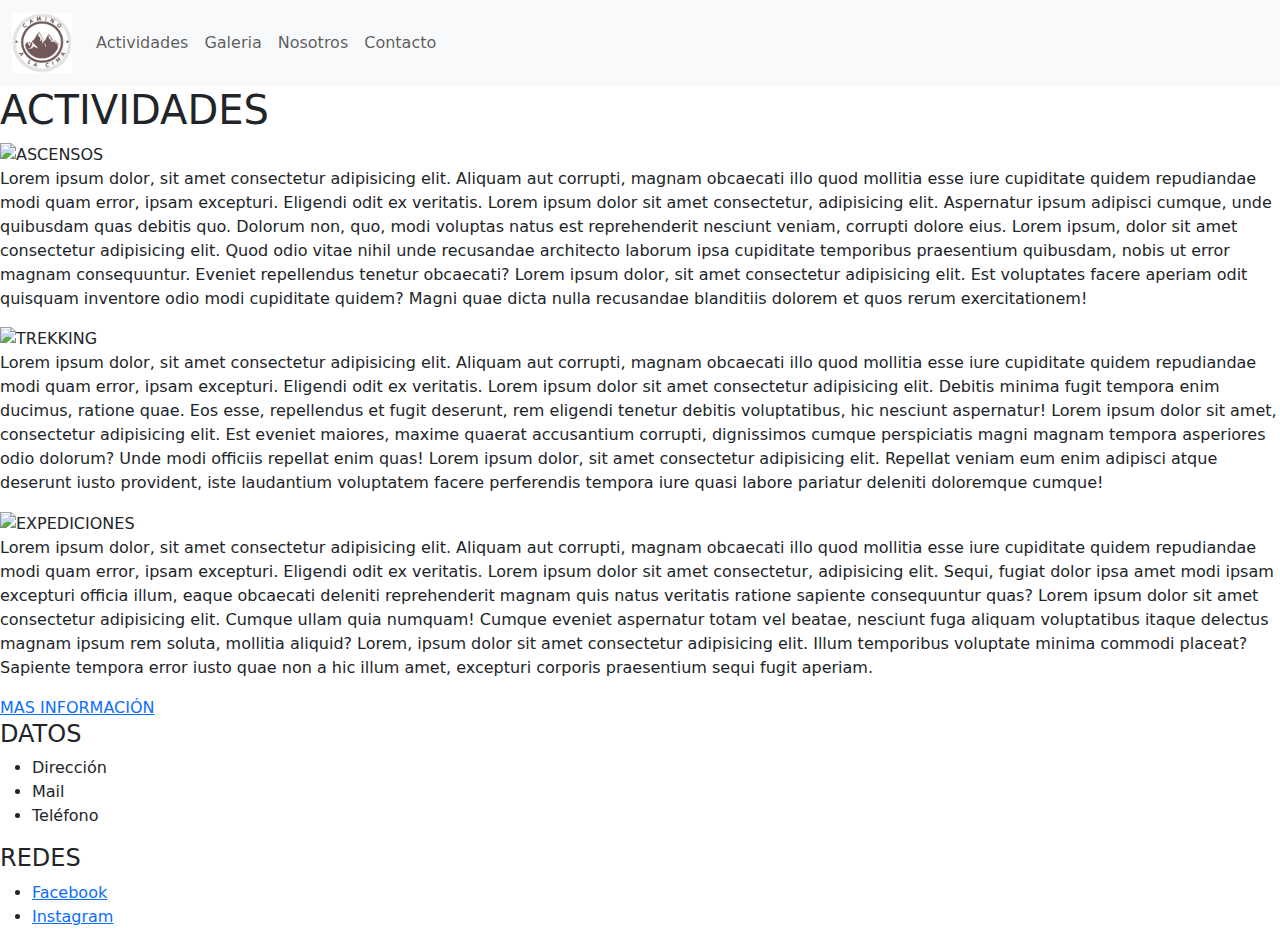
==== pages/actividades.html @ 893b3b4c "inicio" ====
<!DOCTYPE html>
<html lang="en">
    <head>
        <meta charset="UTF-8">
        <meta http-equiv="X-UA-Compatible" content="IE=edge">
        <meta name="viewport" content="width=device-width, initial-scale=1.0">
        <title>Actividades</title>
            <!--Fonts-->
        <link rel="preconnect" href="https://fonts.googleapis.com">
        <link rel="preconnect" href="https://fonts.gstatic.com" crossorigin>
        <link href="https://fonts.googleapis.com/css2?family=Kalam:wght@300&family=Oxygen:wght@300&display=swap" rel="stylesheet">
            <!--link boostrap-->
        <link rel="stylesheet" href="https://cdn.jsdelivr.net/npm/bootstrap@5.3.0-alpha3/dist/css/bootstrap.min.css">
            <!--enlace al archivo de estilo-->
        <link rel="stylesheet" href="/styles/style.css">
    </head>
    <body>
        <header>
            <nav class="navbar navbar-expand-lg bg-body-tertiary">
              <div class="container-fluid">
                <a class="navbar-brand" href="/index.html">
                  <img class="logo" src="/img/CAMINO.png" alt="logo">
                </a>
                <button class="navbar-toggler" type="button" data-bs-toggle="collapse" data-bs-target="#navbarNavDropdown" aria-controls="navbarNavDropdown" aria-expanded="false" aria-label="Toggle navigation">
                  <span class="navbar-toggler-icon"></span>
                </button>
                <div class="collapse navbar-collapse" id="navbarNavDropdown">
                  <ul class="navbar-nav">
                    <li class="nav-item">
                      <a class="nav-link" href="actividades.html">
                        Actividades
                      </a>
                    </li>
                    <li class="nav-item">
                      <a class="nav-link" href="galeria.html">Galeria</a>
                    </li>
                    <li class="nav-item">
                      <a class="nav-link" href="nosotros.html">Nosotros</a>
                    </li>
                    <li class="nav-item">
                      <a class="nav-link" href="contacto.html">Contacto</a>
                    </li> 
                  </ul>
                </div>
              </div>
            </nav>
          </header>
        <main class="flexcontainer-main">
            <h1>ACTIVIDADES</h1>
            <section class="actividades"><!--contenido principal de la página-->
                <div class="ASCENSOS">
                    <img class="ASCENSOS" src="/img/ascenso.jpg" alt="ASCENSOS">
                    <p>Lorem ipsum dolor, sit amet consectetur adipisicing elit. Aliquam aut corrupti, magnam obcaecati illo quod mollitia esse iure cupiditate quidem repudiandae modi quam error, ipsam excepturi. Eligendi odit ex veritatis. Lorem ipsum dolor sit amet consectetur, adipisicing elit. Aspernatur ipsum adipisci cumque, unde quibusdam quas debitis quo. Dolorum non, quo, modi voluptas natus est reprehenderit nesciunt veniam, corrupti dolore eius. Lorem ipsum, dolor sit amet consectetur adipisicing elit. Quod odio vitae nihil unde recusandae architecto laborum ipsa cupiditate temporibus praesentium quibusdam, nobis ut error magnam consequuntur. Eveniet repellendus tenetur obcaecati? Lorem ipsum dolor, sit amet consectetur adipisicing elit. Est voluptates facere aperiam odit quisquam inventore odio modi cupiditate quidem? Magni quae dicta nulla recusandae blanditiis dolorem et quos rerum exercitationem!</p>   
                </div>
                <div class="TREKKING">
                    <img class="TREKKING" src="/img/trekking.jpg" alt="TREKKING">
                    <p>Lorem ipsum dolor, sit amet consectetur adipisicing elit. Aliquam aut corrupti, magnam obcaecati illo quod mollitia esse iure cupiditate quidem repudiandae modi quam error, ipsam excepturi. Eligendi odit ex veritatis. Lorem ipsum dolor sit amet consectetur adipisicing elit. Debitis minima fugit tempora enim ducimus, ratione quae. Eos esse, repellendus et fugit deserunt, rem eligendi tenetur debitis voluptatibus, hic nesciunt aspernatur! Lorem ipsum dolor sit amet, consectetur adipisicing elit. Est eveniet maiores, maxime quaerat accusantium corrupti, dignissimos cumque perspiciatis magni magnam tempora asperiores odio dolorum? Unde modi officiis repellat enim quas! Lorem ipsum dolor, sit amet consectetur adipisicing elit. Repellat veniam eum enim adipisci atque deserunt iusto provident, iste laudantium voluptatem facere perferendis tempora iure quasi labore pariatur deleniti doloremque cumque!</p>   
                </div>
                <div class="EXPEDICIONES">
                    <img class="EXPEDICIONES" src="/img/expediciones.jpeg" alt="EXPEDICIONES">
                    <p>Lorem ipsum dolor, sit amet consectetur adipisicing elit. Aliquam aut corrupti, magnam obcaecati illo quod mollitia esse iure cupiditate quidem repudiandae modi quam error, ipsam excepturi. Eligendi odit ex veritatis. Lorem ipsum dolor sit amet consectetur, adipisicing elit. Sequi, fugiat dolor ipsa amet modi ipsam excepturi officia illum, eaque obcaecati deleniti reprehenderit magnam quis natus veritatis ratione sapiente consequuntur quas? Lorem ipsum dolor sit amet consectetur adipisicing elit. Cumque ullam quia numquam! Cumque eveniet aspernatur totam vel beatae, nesciunt fuga aliquam voluptatibus itaque delectus magnam ipsum rem soluta, mollitia aliquid? Lorem, ipsum dolor sit amet consectetur adipisicing elit. Illum temporibus voluptate minima commodi placeat? Sapiente tempora error iusto quae non a hic illum amet, excepturi corporis praesentium sequi fugit aperiam.</p>   
                </div>
            </section>
            <section class="INFO"> <!-- boton de contacto-->
                <a href="/pages/contacto.html">MAS INFORMACIÓN</a>
            </section>
        </main>
        <footer class="flexcontainer-footer">
            <!--primer sección de pie de página-->
            <div class="datos">
                <h4>DATOS</h4>
                <ul>
                    <li>Dirección</li>
                    <li>Mail</li>
                    <li>Teléfono</li>
                </ul>
            </div>
            <!--segunda sección de pie de página-->
            <div class="redes">
                <h4>REDES</h4>
                <ul>
                    <li><a href="https://facebook.com">Facebook</a></li>
                    <li><a href="https://instagram.com">Instagram</a></li>
                </ul>
            </div>
        </footer>
            <!--script boostrap-->
        <script src="	https://cdn.jsdelivr.net/npm/bootstrap@5.3.0-alpha3/dist/js/bootstrap.bundle.min.js"></script>
    </body>
</html>
---- styles/style.css ----
/*selector universal*/
* {
  /*Box-model*/
  margin: 0; 
  padding: 0;
}

.logo {
    /*Box-model*/
    width: 60px;
    height: 60px;
}

/*main*/
.flexcontainer-main {
    display: flex;
    flex-flow: column wrap;
}
.conteiner-imagen {
    position: relative;
    display: inline-block;
    padding-bottom: 10%;
}
.fitzroy {
    /*Positioning*/
    position: relative;
    /*Box-model*/
    width: 100%;
    height: auto;
    max-width: 100%;
}
.title-index {
    /*Positioning*/
    position: absolute;
    left: 20%;
    right: 20%;
    bottom: 30%;
    /*typography*/
    font-family: 'oxygen', sans-serif;
    font-size: 4vw;
    font-style: italic;
    font-weight: bold;
    text-align: center;
    /*visual*/
    text-align: center;
    text-transform: uppercase;
    text-rendering: optimizeLegibility;
    color:rgb(123, 185, 243);
    letter-spacing: .1em;
    text-shadow: 
      0 -1px 0 #fff, 
      0 1px 0 #2e2e2e, 
      0 2px 0 #2c2c2c, 
      0 3px 0 #2a2a2a, 
      0 4px 0 #282828, 
      0 5px 0 #262626, 
      0 6px 0 #242424, 
      0 7px 0 #222, 
      0 8px 0 #202020, 
      0 9px 0 #1e1e1e, 
      0 10px 0 #1c1c1c, 
      0 11px 0 #1a1a1a, 
      0 12px 0 #181818, 
      0 13px 0 #161616, 
      0 14px 0 #141414, 
      0 15px 0 #121212, 
      0 22px 30px rgba(0, 0, 0, 0.9);
}
.first-p {
    /*Positioning*/
    position: relative;
    /*Box-model*/
    display: inline-block;
    /*typography*/
    font-family: 'oxygen', sans-serif;
    font-size: 2vw;
    font-style: italic;
    font-weight: bolder;
    text-align: center;
    /*visual*/
    color: rgb(1, 10, 29);
    border: 2px solid #141414;

}
.conteiner-actividades {
    display: flex;
    position: relative;
    flex-direction: row;
    justify-content: space-around;
}
.video-responsive {
    position: relative;
    padding-bottom: 56.25%;
    height: 0;
    overflow: hidden;
}
.video-responsive iframe {
    position: absolute;
    top: 0;
    left: 0;
    width: 100%;
    height: 100%;
}
/*footer*/
.container-footer {
    /*positioning*/
    position: relative;
    max-width: 100%;
    width: 100%;
    height: auto;
    /*Box-model*/
    display: flex;
    flex-direction: row;
    justify-content: space-between;
    /*typography*/
    font-family: 'oxygen', sans-serif;
}
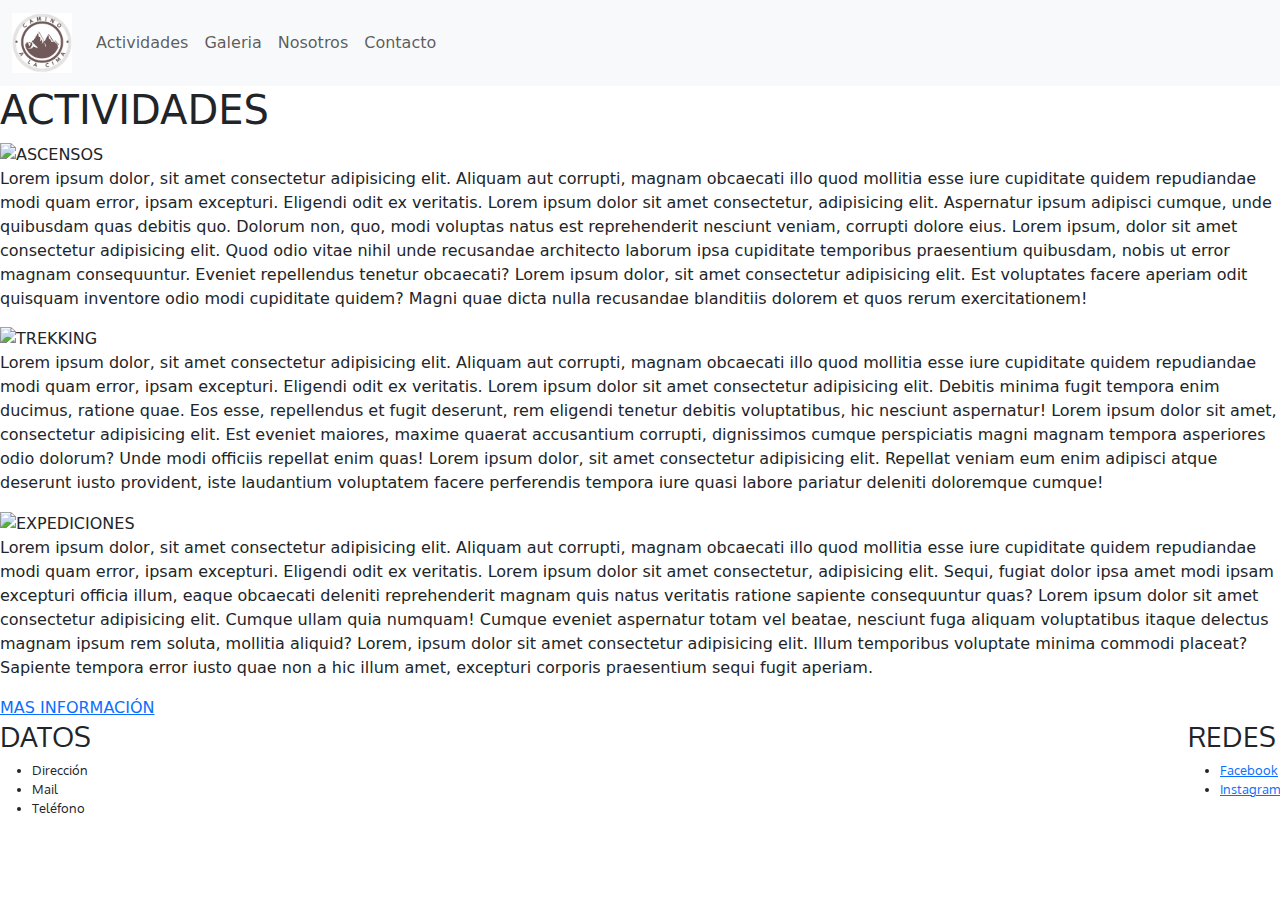
==== commit b1666e07: "modified:   index.html 	modified:   pages/actividades.html 	modified:   pages/contacto.html 	modifie" ====
--- a/pages/actividades.html
+++ b/pages/actividades.html
@@ -65,24 +65,22 @@
                 <a href="/pages/contacto.html">MAS INFORMACIÓN</a>
             </section>
         </main>
-        <footer class="flexcontainer-footer">
-            <!--primer sección de pie de página-->
-            <div class="datos">
-                <h4>DATOS</h4>
-                <ul>
-                    <li>Dirección</li>
-                    <li>Mail</li>
-                    <li>Teléfono</li>
-                </ul>
-            </div>
-            <!--segunda sección de pie de página-->
-            <div class="redes">
-                <h4>REDES</h4>
-                <ul>
-                    <li><a href="https://facebook.com">Facebook</a></li>
-                    <li><a href="https://instagram.com">Instagram</a></li>
-                </ul>
-            </div>
+        <footer class="container-footer">
+          <div class="datos">
+            <h3>DATOS</h3>
+            <ul>
+              <li>Dirección</li>
+              <li>Mail</li>
+              <li>Teléfono</li>
+            </ul>
+          </div>
+          <div class="redes">
+            <h3>REDES</h3>
+            <ul>
+              <li><a href="https://facebook.com">Facebook</a></li>
+              <li><a href="https://instagram.com">Instagram</a></li>
+            </ul>
+          </div>
         </footer>
             <!--script boostrap-->
         <script src="	https://cdn.jsdelivr.net/npm/bootstrap@5.3.0-alpha3/dist/js/bootstrap.bundle.min.js"></script>
--- a/styles/style.css
+++ b/styles/style.css
@@ -5,6 +5,10 @@
   padding: 0;
 }
 
+.bg-nav-camino {
+    background-color: none;
+    font-size: 1.5rem;
+}
 .logo {
     /*Box-model*/
     width: 60px;
@@ -18,8 +22,8 @@
 }
 .conteiner-imagen {
     position: relative;
-    display: inline-block;
-    padding-bottom: 10%;
+    display: flex;
+    flex-wrap: wrap;
 }
 .fitzroy {
     /*Positioning*/
@@ -29,7 +33,7 @@
     height: auto;
     max-width: 100%;
 }
-.title-index {
+.title-h1 {
     /*Positioning*/
     position: absolute;
     left: 20%;
@@ -80,16 +84,20 @@
     /*visual*/
     color: rgb(1, 10, 29);
     border: 2px solid #141414;
+    background-color: aliceblue;
 
 }
 .conteiner-actividades {
     display: flex;
+    flex-wrap: wrap;
     position: relative;
     flex-direction: row;
     justify-content: space-around;
 }
 .video-responsive {
     position: relative;
+    display: flex;
+    flex-wrap: wrap;
     padding-bottom: 56.25%;
     height: 0;
     overflow: hidden;
@@ -100,6 +108,39 @@
     left: 0;
     width: 100%;
     height: 100%;
+}
+.grid-container-galeria {
+    display: grid;
+    grid-template-columns: repeat(4, minmax(250px, 1fr));
+    grid-auto-rows: minmax(200px, auto);
+}
+.main-flex {
+    display: flex;
+    justify-content: center;
+    flex-flow: column wrap;
+    max-width: 100%;
+    
+}
+.grid-container-nosotros {
+    display: grid;
+    grid-template-columns: 2fr 2fr;
+    align-items: center;
+}
+.grid-item-text {
+    padding: 10%;
+    /*typography*/
+    font-family: 'oxygen', sans-serif;
+    font-size: 2vw;
+    font-style: italic;
+    font-weight: bolder;
+    text-align: center;
+    /*visual*/
+    color: rgb(1, 10, 29);
+}
+.grid-item-img {
+    padding: 10%;
+    margin: 10px;
+    justify-content: center;
 }
 /*footer*/
 .container-footer {
@@ -114,4 +155,6 @@
     justify-content: space-between;
     /*typography*/
     font-family: 'oxygen', sans-serif;
-}
+    font-size: 1vw;
+    /*visual*/
+}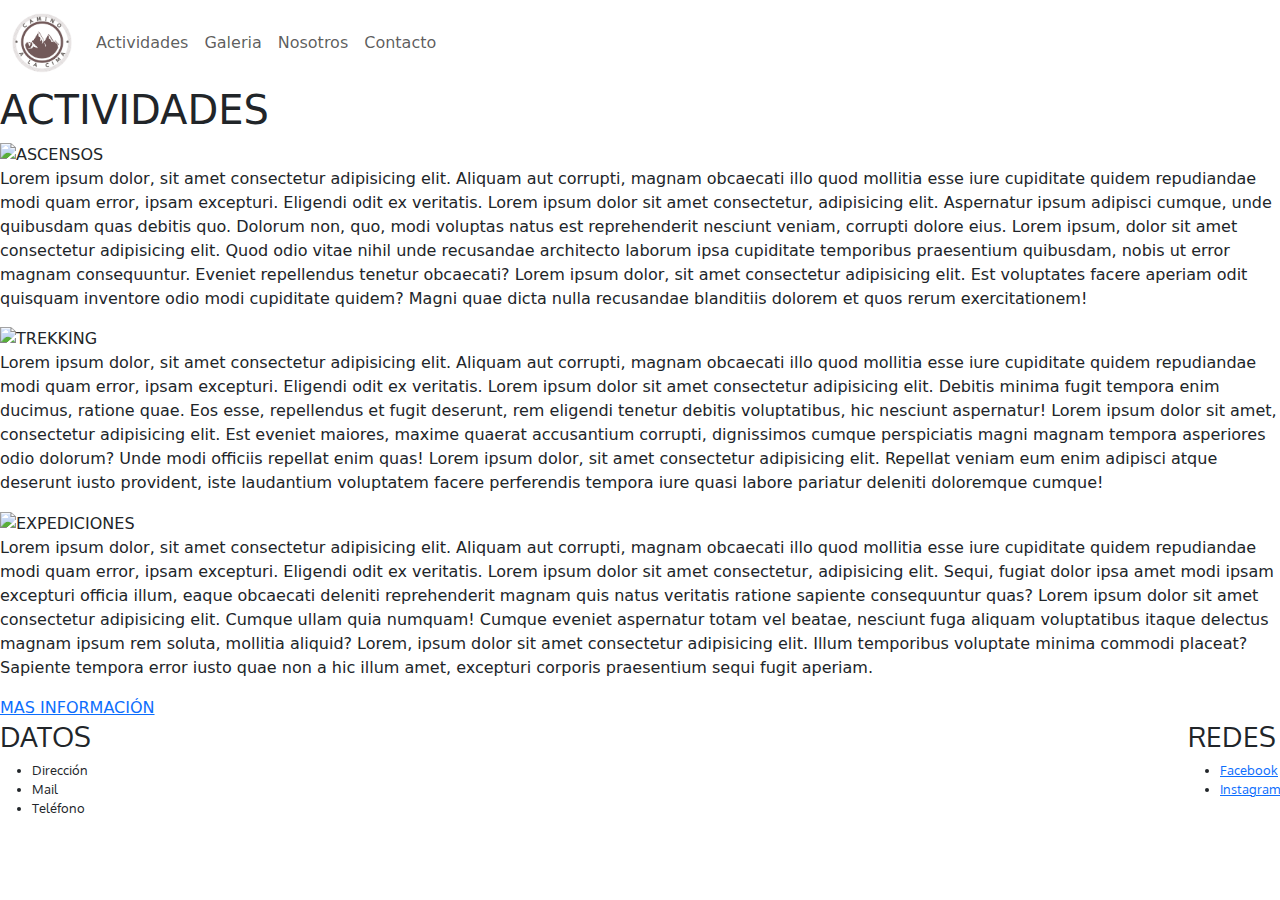
==== commit 11c87a57: "modified:   index.html 	modified:   pages/actividades.html 	modified:   pages/contacto.html 	modifie" ====
--- a/pages/actividades.html
+++ b/pages/actividades.html
@@ -16,7 +16,7 @@
     </head>
     <body>
         <header>
-            <nav class="navbar navbar-expand-lg bg-body-tertiary">
+            <nav class="navbar navbar-expand-lg bg-nav-camino">
               <div class="container-fluid">
                 <a class="navbar-brand" href="/index.html">
                   <img class="logo" src="/img/CAMINO.png" alt="logo">
--- a/styles/style.css
+++ b/styles/style.css
@@ -4,15 +4,19 @@
   margin: 0; 
   padding: 0;
 }
+/*navbar*/
 
-.bg-nav-camino {
+.nav-camino {
     background-color: none;
     font-size: 1.5rem;
 }
+
 .logo {
     /*Box-model*/
+    display: flex;
     width: 60px;
     height: 60px;
+    order: -2;
 }
 
 /*main*/
@@ -119,13 +123,18 @@
     justify-content: center;
     flex-flow: column wrap;
     max-width: 100%;
-    
+
 }
 .grid-container-nosotros {
     display: grid;
-    grid-template-columns: 2fr 2fr;
+    grid-template-columns: 1fr 1fr;
     align-items: center;
 }
+@media (max-width: 767px) {
+    .grid-container-nosotros {
+      grid-template-columns: 1fr;
+    }
+  }
 .grid-item-text {
     padding: 10%;
     /*typography*/
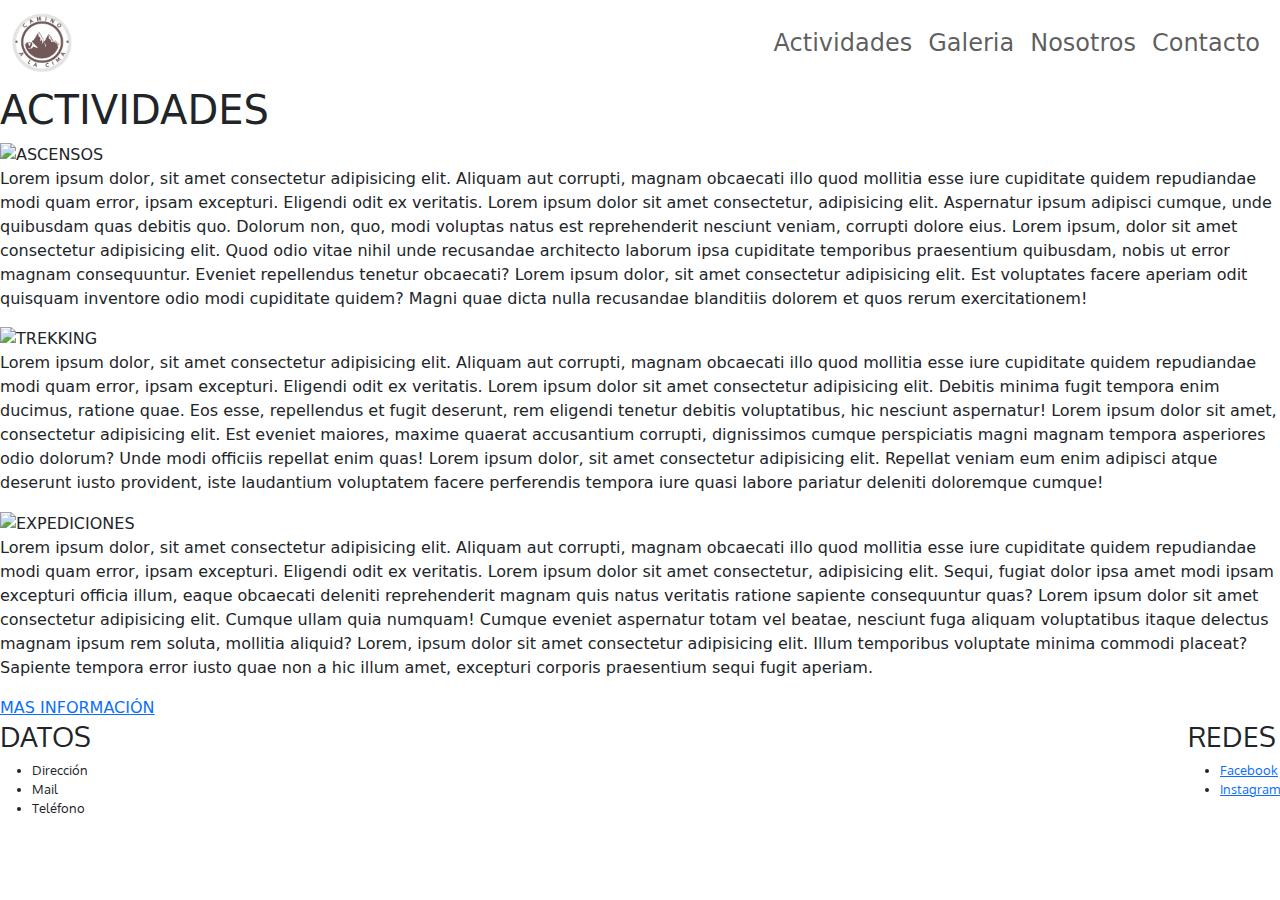
==== commit 4f4157e2: "modified:   index.html 	modified:   pages/actividades.html 	modified:   pages/contacto.html 	modifie" ====
--- a/pages/actividades.html
+++ b/pages/actividades.html
@@ -12,57 +12,57 @@
             <!--link boostrap-->
         <link rel="stylesheet" href="https://cdn.jsdelivr.net/npm/bootstrap@5.3.0-alpha3/dist/css/bootstrap.min.css">
             <!--enlace al archivo de estilo-->
-        <link rel="stylesheet" href="/styles/style.css">
+        <link rel="stylesheet" href="../styles/style.css">
     </head>
     <body>
-        <header>
-            <nav class="navbar navbar-expand-lg bg-nav-camino">
-              <div class="container-fluid">
-                <a class="navbar-brand" href="/index.html">
-                  <img class="logo" src="/img/CAMINO.png" alt="logo">
-                </a>
-                <button class="navbar-toggler" type="button" data-bs-toggle="collapse" data-bs-target="#navbarNavDropdown" aria-controls="navbarNavDropdown" aria-expanded="false" aria-label="Toggle navigation">
-                  <span class="navbar-toggler-icon"></span>
-                </button>
-                <div class="collapse navbar-collapse" id="navbarNavDropdown">
-                  <ul class="navbar-nav">
-                    <li class="nav-item">
-                      <a class="nav-link" href="actividades.html">
-                        Actividades
-                      </a>
-                    </li>
-                    <li class="nav-item">
-                      <a class="nav-link" href="galeria.html">Galeria</a>
-                    </li>
-                    <li class="nav-item">
-                      <a class="nav-link" href="nosotros.html">Nosotros</a>
-                    </li>
-                    <li class="nav-item">
-                      <a class="nav-link" href="contacto.html">Contacto</a>
-                    </li> 
-                  </ul>
-                </div>
-              </div>
-            </nav>
-          </header>
+      <header>
+        <nav class="navbar navbar-expand-lg nav-camino">
+          <div class="container-fluid">
+            <a class="navbar-brand" href="../index.html">
+              <img class="logo" src="../img/CAMINO.png" alt="logo">
+            </a>
+            <button class="navbar-toggler" type="button" data-bs-toggle="collapse" data-bs-target="#navbarNavDropdown" aria-controls="navbarNavDropdown" aria-expanded="false" aria-label="Toggle navigation">
+              <span class="navbar-toggler-icon"></span>
+            </button>
+            <div class="collapse navbar-collapse" id="navbarNavDropdown">
+              <ul class="navbar-nav ms-auto">
+                <li class="nav-item">
+                  <a class="nav-link" href="./actividades.html">
+                    Actividades
+                  </a>
+                </li>
+                <li class="nav-item">
+                  <a class="nav-link" href="./galeria.html">Galeria</a>
+                </li>
+                <li class="nav-item">
+                  <a class="nav-link" href="./nosotros.html">Nosotros</a>
+                </li>
+                <li class="nav-item">
+                  <a class="nav-link" href="./contacto.html">Contacto</a>
+                </li> 
+              </ul>
+            </div>
+          </div>
+        </nav>
+      </header>
         <main class="flexcontainer-main">
             <h1>ACTIVIDADES</h1>
             <section class="actividades"><!--contenido principal de la página-->
                 <div class="ASCENSOS">
-                    <img class="ASCENSOS" src="/img/ascenso.jpg" alt="ASCENSOS">
+                    <img class="ASCENSOS" src="../img/ascenso.jpg" alt="ASCENSOS">
                     <p>Lorem ipsum dolor, sit amet consectetur adipisicing elit. Aliquam aut corrupti, magnam obcaecati illo quod mollitia esse iure cupiditate quidem repudiandae modi quam error, ipsam excepturi. Eligendi odit ex veritatis. Lorem ipsum dolor sit amet consectetur, adipisicing elit. Aspernatur ipsum adipisci cumque, unde quibusdam quas debitis quo. Dolorum non, quo, modi voluptas natus est reprehenderit nesciunt veniam, corrupti dolore eius. Lorem ipsum, dolor sit amet consectetur adipisicing elit. Quod odio vitae nihil unde recusandae architecto laborum ipsa cupiditate temporibus praesentium quibusdam, nobis ut error magnam consequuntur. Eveniet repellendus tenetur obcaecati? Lorem ipsum dolor, sit amet consectetur adipisicing elit. Est voluptates facere aperiam odit quisquam inventore odio modi cupiditate quidem? Magni quae dicta nulla recusandae blanditiis dolorem et quos rerum exercitationem!</p>   
                 </div>
                 <div class="TREKKING">
-                    <img class="TREKKING" src="/img/trekking.jpg" alt="TREKKING">
+                    <img class="TREKKING" src="../img/trekking.jpg" alt="TREKKING">
                     <p>Lorem ipsum dolor, sit amet consectetur adipisicing elit. Aliquam aut corrupti, magnam obcaecati illo quod mollitia esse iure cupiditate quidem repudiandae modi quam error, ipsam excepturi. Eligendi odit ex veritatis. Lorem ipsum dolor sit amet consectetur adipisicing elit. Debitis minima fugit tempora enim ducimus, ratione quae. Eos esse, repellendus et fugit deserunt, rem eligendi tenetur debitis voluptatibus, hic nesciunt aspernatur! Lorem ipsum dolor sit amet, consectetur adipisicing elit. Est eveniet maiores, maxime quaerat accusantium corrupti, dignissimos cumque perspiciatis magni magnam tempora asperiores odio dolorum? Unde modi officiis repellat enim quas! Lorem ipsum dolor, sit amet consectetur adipisicing elit. Repellat veniam eum enim adipisci atque deserunt iusto provident, iste laudantium voluptatem facere perferendis tempora iure quasi labore pariatur deleniti doloremque cumque!</p>   
                 </div>
                 <div class="EXPEDICIONES">
-                    <img class="EXPEDICIONES" src="/img/expediciones.jpeg" alt="EXPEDICIONES">
+                    <img class="EXPEDICIONES" src="../img/expediciones.jpeg" alt="EXPEDICIONES">
                     <p>Lorem ipsum dolor, sit amet consectetur adipisicing elit. Aliquam aut corrupti, magnam obcaecati illo quod mollitia esse iure cupiditate quidem repudiandae modi quam error, ipsam excepturi. Eligendi odit ex veritatis. Lorem ipsum dolor sit amet consectetur, adipisicing elit. Sequi, fugiat dolor ipsa amet modi ipsam excepturi officia illum, eaque obcaecati deleniti reprehenderit magnam quis natus veritatis ratione sapiente consequuntur quas? Lorem ipsum dolor sit amet consectetur adipisicing elit. Cumque ullam quia numquam! Cumque eveniet aspernatur totam vel beatae, nesciunt fuga aliquam voluptatibus itaque delectus magnam ipsum rem soluta, mollitia aliquid? Lorem, ipsum dolor sit amet consectetur adipisicing elit. Illum temporibus voluptate minima commodi placeat? Sapiente tempora error iusto quae non a hic illum amet, excepturi corporis praesentium sequi fugit aperiam.</p>   
                 </div>
             </section>
             <section class="INFO"> <!-- boton de contacto-->
-                <a href="/pages/contacto.html">MAS INFORMACIÓN</a>
+                <a href="./contacto.html">MAS INFORMACIÓN</a>
             </section>
         </main>
         <footer class="container-footer">
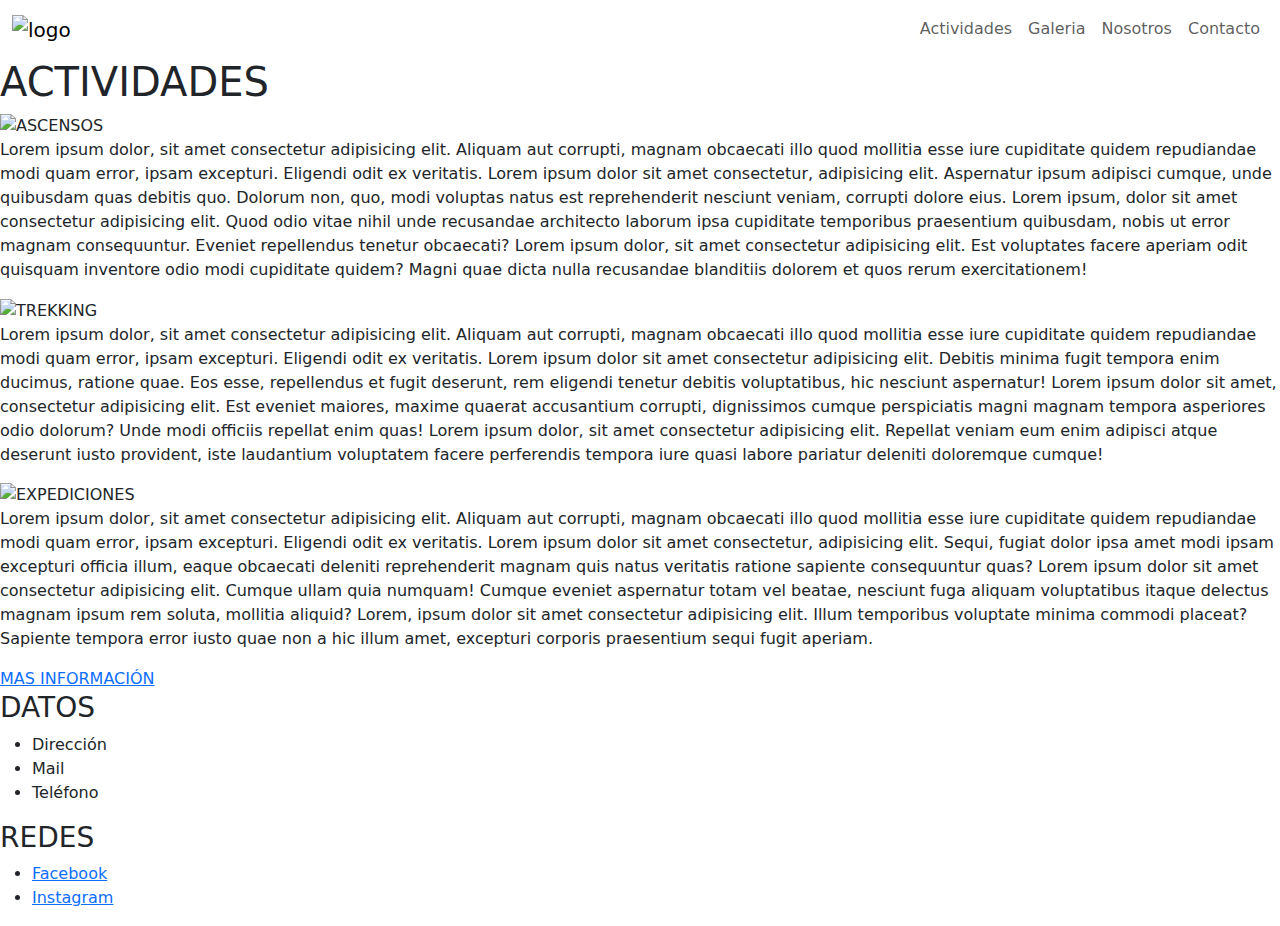
==== commit 946d76f7: "modified:   index.html 	modified:   pages/actividades.html 	modified:   pages/contacto.html 	modifie" ====
--- a/pages/actividades.html
+++ b/pages/actividades.html
@@ -12,14 +12,14 @@
             <!--link boostrap-->
         <link rel="stylesheet" href="https://cdn.jsdelivr.net/npm/bootstrap@5.3.0-alpha3/dist/css/bootstrap.min.css">
             <!--enlace al archivo de estilo-->
-        <link rel="stylesheet" href="../styles/style.css">
+        <link rel="stylesheet" href="styles/style.css">
     </head>
     <body>
       <header>
         <nav class="navbar navbar-expand-lg nav-camino">
           <div class="container-fluid">
-            <a class="navbar-brand" href="../index.html">
-              <img class="logo" src="../img/CAMINO.png" alt="logo">
+            <a class="navbar-brand" href="/index.html">
+              <img class="logo" src="img/CAMINO.png" alt="logo">
             </a>
             <button class="navbar-toggler" type="button" data-bs-toggle="collapse" data-bs-target="#navbarNavDropdown" aria-controls="navbarNavDropdown" aria-expanded="false" aria-label="Toggle navigation">
               <span class="navbar-toggler-icon"></span>
@@ -27,18 +27,18 @@
             <div class="collapse navbar-collapse" id="navbarNavDropdown">
               <ul class="navbar-nav ms-auto">
                 <li class="nav-item">
-                  <a class="nav-link" href="./actividades.html">
+                  <a class="nav-link" href="actividades.html">
                     Actividades
                   </a>
                 </li>
                 <li class="nav-item">
-                  <a class="nav-link" href="./galeria.html">Galeria</a>
+                  <a class="nav-link" href="galeria.html">Galeria</a>
                 </li>
                 <li class="nav-item">
-                  <a class="nav-link" href="./nosotros.html">Nosotros</a>
+                  <a class="nav-link" href="nosotros.html">Nosotros</a>
                 </li>
                 <li class="nav-item">
-                  <a class="nav-link" href="./contacto.html">Contacto</a>
+                  <a class="nav-link" href="contacto.html">Contacto</a>
                 </li> 
               </ul>
             </div>
@@ -49,20 +49,20 @@
             <h1>ACTIVIDADES</h1>
             <section class="actividades"><!--contenido principal de la página-->
                 <div class="ASCENSOS">
-                    <img class="ASCENSOS" src="../img/ascenso.jpg" alt="ASCENSOS">
+                    <img class="ASCENSOS" src="./img/ascenso.jpg" alt="ASCENSOS">
                     <p>Lorem ipsum dolor, sit amet consectetur adipisicing elit. Aliquam aut corrupti, magnam obcaecati illo quod mollitia esse iure cupiditate quidem repudiandae modi quam error, ipsam excepturi. Eligendi odit ex veritatis. Lorem ipsum dolor sit amet consectetur, adipisicing elit. Aspernatur ipsum adipisci cumque, unde quibusdam quas debitis quo. Dolorum non, quo, modi voluptas natus est reprehenderit nesciunt veniam, corrupti dolore eius. Lorem ipsum, dolor sit amet consectetur adipisicing elit. Quod odio vitae nihil unde recusandae architecto laborum ipsa cupiditate temporibus praesentium quibusdam, nobis ut error magnam consequuntur. Eveniet repellendus tenetur obcaecati? Lorem ipsum dolor, sit amet consectetur adipisicing elit. Est voluptates facere aperiam odit quisquam inventore odio modi cupiditate quidem? Magni quae dicta nulla recusandae blanditiis dolorem et quos rerum exercitationem!</p>   
                 </div>
                 <div class="TREKKING">
-                    <img class="TREKKING" src="../img/trekking.jpg" alt="TREKKING">
+                    <img class="TREKKING" src="./img/trekking.jpg" alt="TREKKING">
                     <p>Lorem ipsum dolor, sit amet consectetur adipisicing elit. Aliquam aut corrupti, magnam obcaecati illo quod mollitia esse iure cupiditate quidem repudiandae modi quam error, ipsam excepturi. Eligendi odit ex veritatis. Lorem ipsum dolor sit amet consectetur adipisicing elit. Debitis minima fugit tempora enim ducimus, ratione quae. Eos esse, repellendus et fugit deserunt, rem eligendi tenetur debitis voluptatibus, hic nesciunt aspernatur! Lorem ipsum dolor sit amet, consectetur adipisicing elit. Est eveniet maiores, maxime quaerat accusantium corrupti, dignissimos cumque perspiciatis magni magnam tempora asperiores odio dolorum? Unde modi officiis repellat enim quas! Lorem ipsum dolor, sit amet consectetur adipisicing elit. Repellat veniam eum enim adipisci atque deserunt iusto provident, iste laudantium voluptatem facere perferendis tempora iure quasi labore pariatur deleniti doloremque cumque!</p>   
                 </div>
                 <div class="EXPEDICIONES">
-                    <img class="EXPEDICIONES" src="../img/expediciones.jpeg" alt="EXPEDICIONES">
+                    <img class="EXPEDICIONES" src="./img/expediciones.jpeg" alt="EXPEDICIONES">
                     <p>Lorem ipsum dolor, sit amet consectetur adipisicing elit. Aliquam aut corrupti, magnam obcaecati illo quod mollitia esse iure cupiditate quidem repudiandae modi quam error, ipsam excepturi. Eligendi odit ex veritatis. Lorem ipsum dolor sit amet consectetur, adipisicing elit. Sequi, fugiat dolor ipsa amet modi ipsam excepturi officia illum, eaque obcaecati deleniti reprehenderit magnam quis natus veritatis ratione sapiente consequuntur quas? Lorem ipsum dolor sit amet consectetur adipisicing elit. Cumque ullam quia numquam! Cumque eveniet aspernatur totam vel beatae, nesciunt fuga aliquam voluptatibus itaque delectus magnam ipsum rem soluta, mollitia aliquid? Lorem, ipsum dolor sit amet consectetur adipisicing elit. Illum temporibus voluptate minima commodi placeat? Sapiente tempora error iusto quae non a hic illum amet, excepturi corporis praesentium sequi fugit aperiam.</p>   
                 </div>
             </section>
             <section class="INFO"> <!-- boton de contacto-->
-                <a href="./contacto.html">MAS INFORMACIÓN</a>
+                <a href="contacto.html">MAS INFORMACIÓN</a>
             </section>
         </main>
         <footer class="container-footer">
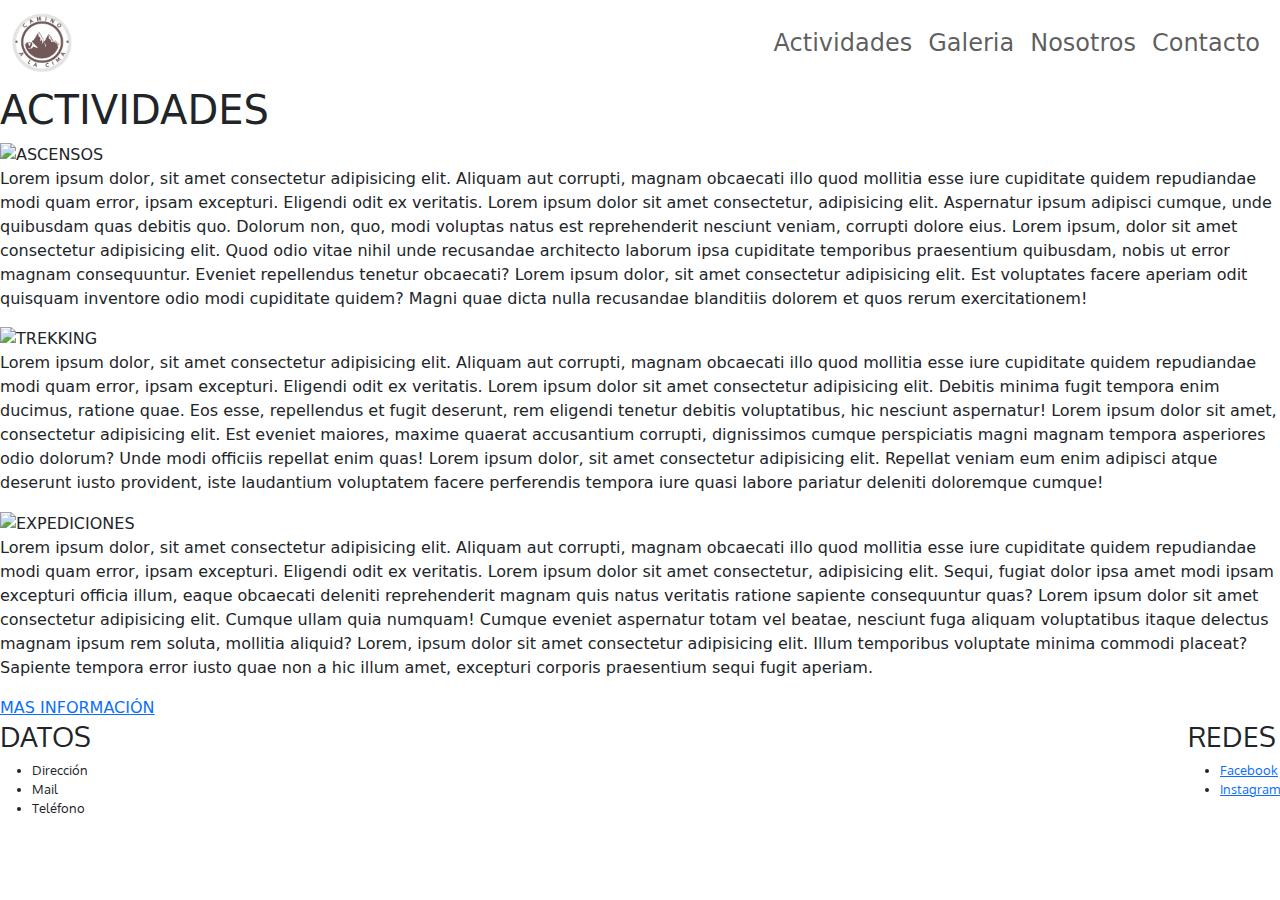
==== commit 7e7c0c14: "modified:   index.html 	modified:   pages/actividades.html 	modified:   pages/contacto.html 	modifie" ====
--- a/pages/actividades.html
+++ b/pages/actividades.html
@@ -12,14 +12,14 @@
             <!--link boostrap-->
         <link rel="stylesheet" href="https://cdn.jsdelivr.net/npm/bootstrap@5.3.0-alpha3/dist/css/bootstrap.min.css">
             <!--enlace al archivo de estilo-->
-        <link rel="stylesheet" href="styles/style.css">
+        <link rel="stylesheet" href="../styles/style.css">
     </head>
     <body>
       <header>
         <nav class="navbar navbar-expand-lg nav-camino">
           <div class="container-fluid">
-            <a class="navbar-brand" href="/index.html">
-              <img class="logo" src="img/CAMINO.png" alt="logo">
+            <a class="navbar-brand" href="../index.html">
+              <img class="logo" src="../img/CAMINO.png" alt="logo">
             </a>
             <button class="navbar-toggler" type="button" data-bs-toggle="collapse" data-bs-target="#navbarNavDropdown" aria-controls="navbarNavDropdown" aria-expanded="false" aria-label="Toggle navigation">
               <span class="navbar-toggler-icon"></span>
@@ -49,15 +49,15 @@
             <h1>ACTIVIDADES</h1>
             <section class="actividades"><!--contenido principal de la página-->
                 <div class="ASCENSOS">
-                    <img class="ASCENSOS" src="./img/ascenso.jpg" alt="ASCENSOS">
+                    <img class="ASCENSOS" src="../img/ascenso.jpg" alt="ASCENSOS">
                     <p>Lorem ipsum dolor, sit amet consectetur adipisicing elit. Aliquam aut corrupti, magnam obcaecati illo quod mollitia esse iure cupiditate quidem repudiandae modi quam error, ipsam excepturi. Eligendi odit ex veritatis. Lorem ipsum dolor sit amet consectetur, adipisicing elit. Aspernatur ipsum adipisci cumque, unde quibusdam quas debitis quo. Dolorum non, quo, modi voluptas natus est reprehenderit nesciunt veniam, corrupti dolore eius. Lorem ipsum, dolor sit amet consectetur adipisicing elit. Quod odio vitae nihil unde recusandae architecto laborum ipsa cupiditate temporibus praesentium quibusdam, nobis ut error magnam consequuntur. Eveniet repellendus tenetur obcaecati? Lorem ipsum dolor, sit amet consectetur adipisicing elit. Est voluptates facere aperiam odit quisquam inventore odio modi cupiditate quidem? Magni quae dicta nulla recusandae blanditiis dolorem et quos rerum exercitationem!</p>   
                 </div>
                 <div class="TREKKING">
-                    <img class="TREKKING" src="./img/trekking.jpg" alt="TREKKING">
+                    <img class="TREKKING" src="../img/trekking.jpg" alt="TREKKING">
                     <p>Lorem ipsum dolor, sit amet consectetur adipisicing elit. Aliquam aut corrupti, magnam obcaecati illo quod mollitia esse iure cupiditate quidem repudiandae modi quam error, ipsam excepturi. Eligendi odit ex veritatis. Lorem ipsum dolor sit amet consectetur adipisicing elit. Debitis minima fugit tempora enim ducimus, ratione quae. Eos esse, repellendus et fugit deserunt, rem eligendi tenetur debitis voluptatibus, hic nesciunt aspernatur! Lorem ipsum dolor sit amet, consectetur adipisicing elit. Est eveniet maiores, maxime quaerat accusantium corrupti, dignissimos cumque perspiciatis magni magnam tempora asperiores odio dolorum? Unde modi officiis repellat enim quas! Lorem ipsum dolor, sit amet consectetur adipisicing elit. Repellat veniam eum enim adipisci atque deserunt iusto provident, iste laudantium voluptatem facere perferendis tempora iure quasi labore pariatur deleniti doloremque cumque!</p>   
                 </div>
                 <div class="EXPEDICIONES">
-                    <img class="EXPEDICIONES" src="./img/expediciones.jpeg" alt="EXPEDICIONES">
+                    <img class="EXPEDICIONES" src="../img/expediciones.jpeg" alt="EXPEDICIONES">
                     <p>Lorem ipsum dolor, sit amet consectetur adipisicing elit. Aliquam aut corrupti, magnam obcaecati illo quod mollitia esse iure cupiditate quidem repudiandae modi quam error, ipsam excepturi. Eligendi odit ex veritatis. Lorem ipsum dolor sit amet consectetur, adipisicing elit. Sequi, fugiat dolor ipsa amet modi ipsam excepturi officia illum, eaque obcaecati deleniti reprehenderit magnam quis natus veritatis ratione sapiente consequuntur quas? Lorem ipsum dolor sit amet consectetur adipisicing elit. Cumque ullam quia numquam! Cumque eveniet aspernatur totam vel beatae, nesciunt fuga aliquam voluptatibus itaque delectus magnam ipsum rem soluta, mollitia aliquid? Lorem, ipsum dolor sit amet consectetur adipisicing elit. Illum temporibus voluptate minima commodi placeat? Sapiente tempora error iusto quae non a hic illum amet, excepturi corporis praesentium sequi fugit aperiam.</p>   
                 </div>
             </section>
--- a/styles/style.css
+++ b/styles/style.css
@@ -0,0 +1,169 @@
+/*selector universal*/
+* {
+  /*Box-model*/
+  margin: 0; 
+  padding: 0;
+}
+/*navbar*/
+
+.nav-camino {
+    background-color: none;
+    font-size: 1.5rem;
+}
+
+.logo {
+    /*Box-model*/
+    display: flex;
+    width: 60px;
+    height: 60px;
+    order: -2;
+}
+
+/*main*/
+.flexcontainer-main {
+    display: flex;
+    flex-flow: column wrap;
+}
+.conteiner-imagen {
+    position: relative;
+    display: flex;
+    flex-wrap: wrap;
+}
+.fitzroy {
+    /*Positioning*/
+    position: relative;
+    /*Box-model*/
+    width: 100%;
+    height: auto;
+    max-width: 100%;
+}
+.title-h1 {
+    /*Positioning*/
+    position: absolute;
+    left: 20%;
+    right: 20%;
+    bottom: 30%;
+    /*typography*/
+    font-family: 'oxygen', sans-serif;
+    font-size: 4vw;
+    font-style: italic;
+    font-weight: bold;
+    text-align: center;
+    /*visual*/
+    text-align: center;
+    text-transform: uppercase;
+    text-rendering: optimizeLegibility;
+    color:rgb(123, 185, 243);
+    letter-spacing: .1em;
+    text-shadow: 
+      0 -1px 0 #fff, 
+      0 1px 0 #2e2e2e, 
+      0 2px 0 #2c2c2c, 
+      0 3px 0 #2a2a2a, 
+      0 4px 0 #282828, 
+      0 5px 0 #262626, 
+      0 6px 0 #242424, 
+      0 7px 0 #222, 
+      0 8px 0 #202020, 
+      0 9px 0 #1e1e1e, 
+      0 10px 0 #1c1c1c, 
+      0 11px 0 #1a1a1a, 
+      0 12px 0 #181818, 
+      0 13px 0 #161616, 
+      0 14px 0 #141414, 
+      0 15px 0 #121212, 
+      0 22px 30px rgba(0, 0, 0, 0.9);
+}
+.first-p {
+    /*Positioning*/
+    position: relative;
+    /*Box-model*/
+    display: inline-block;
+    /*typography*/
+    font-family: 'oxygen', sans-serif;
+    font-size: 2vw;
+    font-style: italic;
+    font-weight: bolder;
+    text-align: center;
+    /*visual*/
+    color: rgb(1, 10, 29);
+    border: 2px solid #141414;
+    background-color: aliceblue;
+
+}
+.conteiner-actividades {
+    display: flex;
+    flex-wrap: wrap;
+    position: relative;
+    flex-direction: row;
+    justify-content: space-around;
+}
+.video-responsive {
+    position: relative;
+    display: flex;
+    flex-wrap: wrap;
+    padding-bottom: 56.25%;
+    height: 0;
+    overflow: hidden;
+}
+.video-responsive iframe {
+    position: absolute;
+    top: 0;
+    left: 0;
+    width: 100%;
+    height: 100%;
+}
+.grid-container-galeria {
+    display: grid;
+    grid-template-columns: repeat(4, minmax(250px, 1fr));
+    grid-auto-rows: minmax(200px, auto);
+}
+.main-flex {
+    display: flex;
+    justify-content: center;
+    flex-flow: column wrap;
+    max-width: 100%;
+
+}
+.grid-container-nosotros {
+    display: grid;
+    grid-template-columns: 1fr 1fr;
+    align-items: center;
+}
+@media (max-width: 767px) {
+    .grid-container-nosotros {
+      grid-template-columns: 1fr;
+    }
+  }
+.grid-item-text {
+    padding: 10%;
+    /*typography*/
+    font-family: 'oxygen', sans-serif;
+    font-size: 2vw;
+    font-style: italic;
+    font-weight: bolder;
+    text-align: center;
+    /*visual*/
+    color: rgb(1, 10, 29);
+}
+.grid-item-img {
+    padding: 10%;
+    margin: 10px;
+    justify-content: center;
+}
+/*footer*/
+.container-footer {
+    /*positioning*/
+    position: relative;
+    max-width: 100%;
+    width: 100%;
+    height: auto;
+    /*Box-model*/
+    display: flex;
+    flex-direction: row;
+    justify-content: space-between;
+    /*typography*/
+    font-family: 'oxygen', sans-serif;
+    font-size: 1vw;
+    /*visual*/
+}